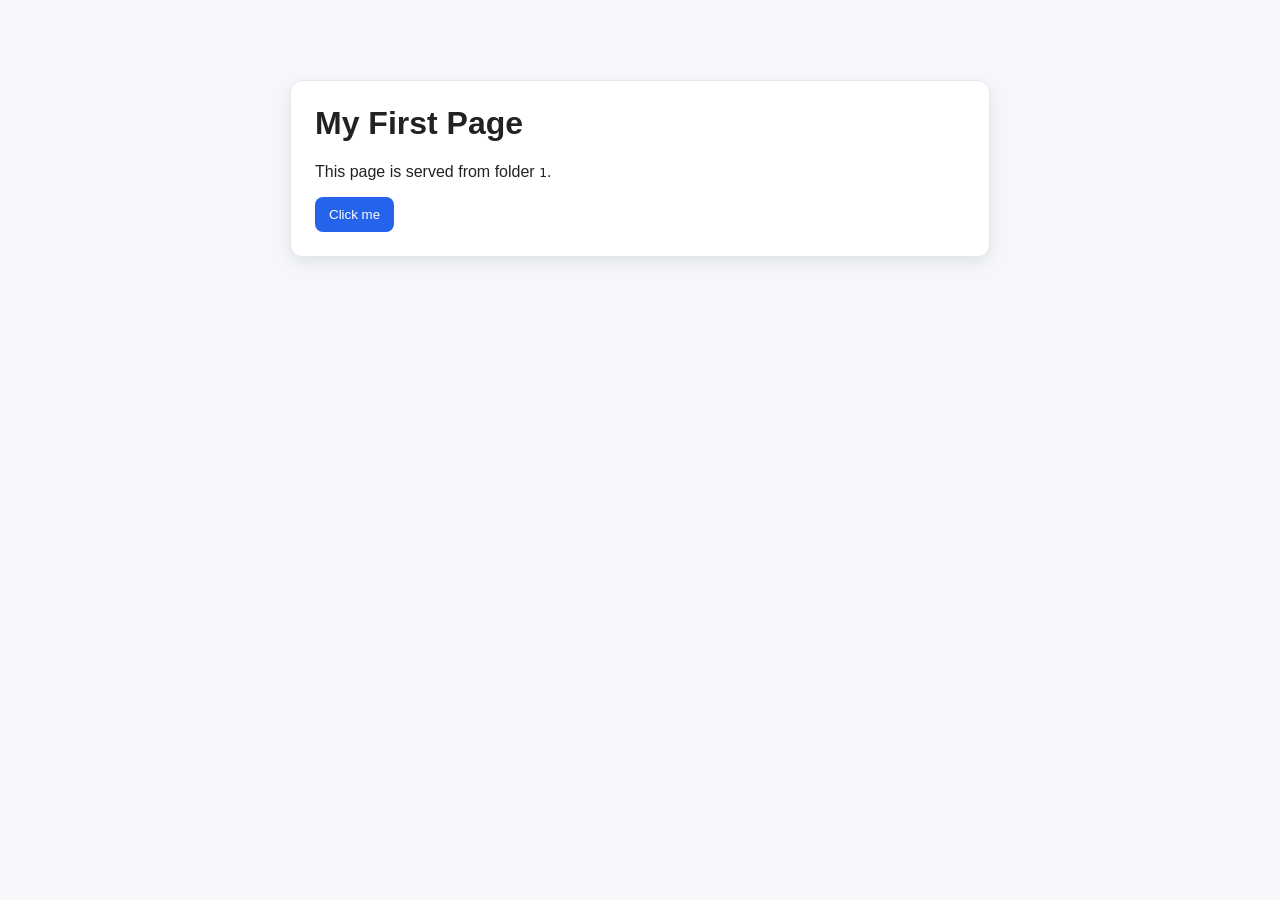
==== 1/index.html @ 51cf91da "Initial project scaffold with first webpage. Add folder 1 with linked HTML, CSS, and JavaScript star" ====
<!doctype html>
<html lang="en">
<head>
  <meta charset="UTF-8">
  <meta name="viewport" content="width=device-width, initial-scale=1.0">
  <title>Page 1</title>
  <link rel="stylesheet" href="style.css">
</head>
<body>
  <main class="container">
    <h1>My First Page</h1>
    <p>This page is served from folder <code>1</code>.</p>
    <button id="helloBtn" type="button">Click me</button>
  </main>

  <script src="script.js"></script>
</body>
</html>
---- 1/style.css ----
* {
  box-sizing: border-box;
}

body {
  margin: 0;
  font-family: Arial, sans-serif;
  background: #f5f7fb;
  color: #222;
}

.container {
  max-width: 700px;
  margin: 80px auto;
  padding: 24px;
  background: #fff;
  border: 1px solid #e2e8f0;
  border-radius: 12px;
  box-shadow: 0 6px 16px rgba(0, 0, 0, 0.08);
}

h1 {
  margin-top: 0;
}

button {
  padding: 10px 14px;
  border: 0;
  border-radius: 8px;
  background: #2563eb;
  color: #fff;
  cursor: pointer;
}

button:hover {
  background: #1d4ed8;
}
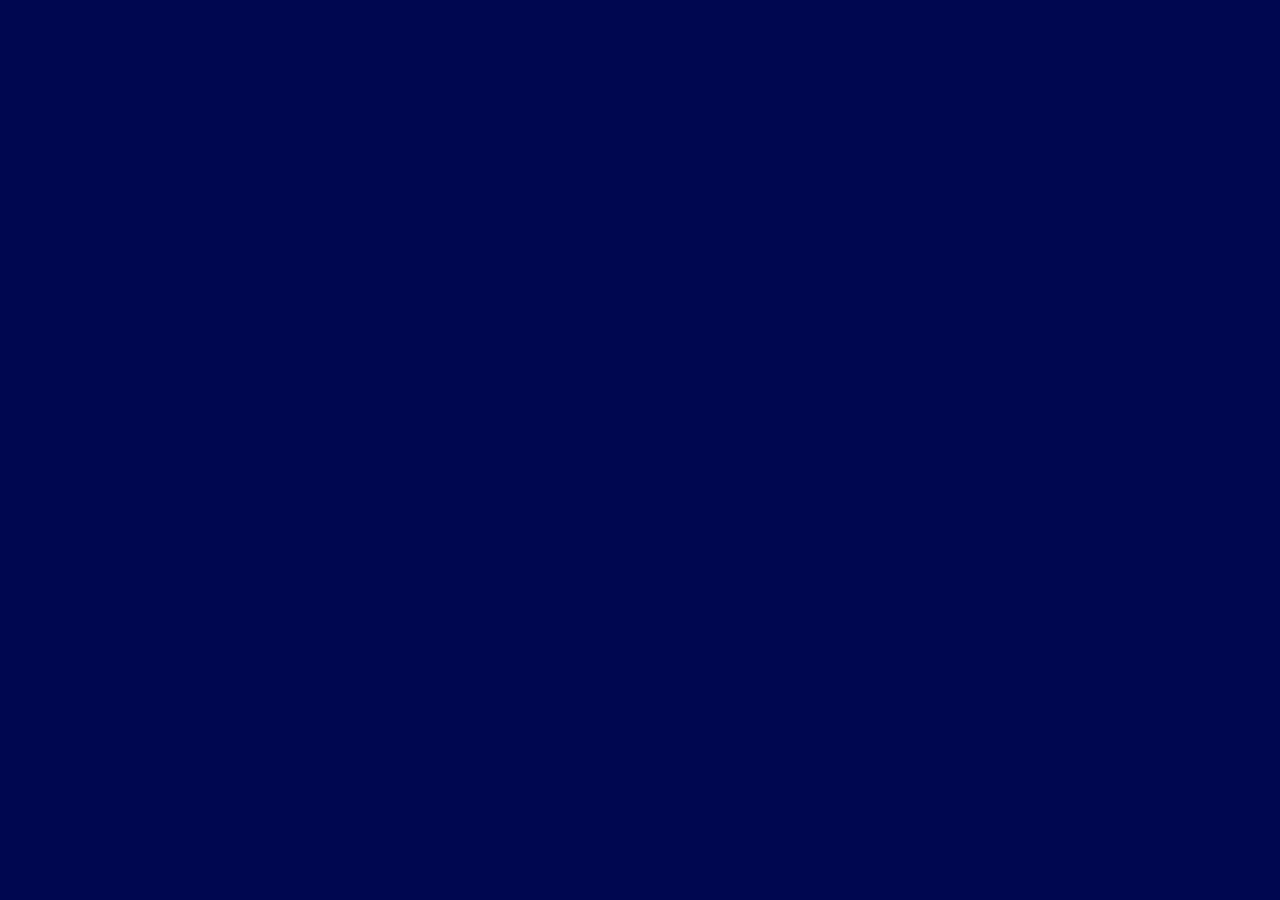
==== commit 7f3ce376: "Build multi-page interactive Gossip Girl experience. Add landing, tea, and about pages with custom f" ====
--- a/1/index.html
+++ b/1/index.html
@@ -3,16 +3,23 @@
 <head>
   <meta charset="UTF-8">
   <meta name="viewport" content="width=device-width, initial-scale=1.0">
-  <title>Page 1</title>
+  <title>Intro</title>
   <link rel="stylesheet" href="style.css">
 </head>
 <body>
-  <main class="container">
-    <h1>My First Page</h1>
-    <p>This page is served from folder <code>1</code>.</p>
-    <button id="helloBtn" type="button">Click me</button>
+  <main class="stage" id="stage">
+    <section class="page page-text">
+      <div class="content">
+        <p class="line line-1">hey upper east siders...</p>
+        <p class="line line-2">gossip girl here - and i have</p>
+        <p class="line line-3">the biggest news ever</p>
+      </div>
+      <a class="envelope-link" href="../2/" aria-label="Go to next page">
+        <img class="envelope" src="../envelope.png" alt="Envelope">
+      </a>
+    </section>
+    <section class="page page-cover"></section>
   </main>
-
   <script src="script.js"></script>
 </body>
 </html>
--- a/1/style.css
+++ b/1/style.css
@@ -2,36 +2,98 @@
   box-sizing: border-box;
 }
 
+@font-face {
+  font-family: "NoCursive";
+  src: url("../no_cursiv.otf") format("opentype");
+  font-display: swap;
+}
+
 body {
   margin: 0;
-  font-family: Arial, sans-serif;
-  background: #f5f7fb;
-  color: #222;
+  width: 100vw;
+  height: 100vh;
+  background: #000751;
+  overflow: hidden;
+  color: #fff;
+  font-family: "NoCursive", sans-serif;
 }
 
-.container {
-  max-width: 700px;
-  margin: 80px auto;
-  padding: 24px;
-  background: #fff;
-  border: 1px solid #e2e8f0;
-  border-radius: 12px;
-  box-shadow: 0 6px 16px rgba(0, 0, 0, 0.08);
+.stage {
+  --spot-x: 50vw;
+  --spot-y: 50vh;
+  --spot-size: 320px;
+  position: relative;
+  width: 100%;
+  height: 100%;
 }
 
-h1 {
-  margin-top: 0;
+.page {
+  position: absolute;
+  inset: 0;
+  display: grid;
+  place-items: center;
+  background: #000751;
 }
 
-button {
-  padding: 10px 14px;
-  border: 0;
-  border-radius: 8px;
-  background: #2563eb;
-  color: #fff;
-  cursor: pointer;
+.content {
+  text-align: center;
+  padding: 20px;
 }
 
-button:hover {
-  background: #1d4ed8;
+.line {
+  margin: 0;
+  text-transform: lowercase;
+  line-height: 1.05;
 }
+
+.line-1 {
+  font-size: clamp(2.2rem, 8vw, 5.2rem);
+}
+
+.line-2 {
+  font-size: clamp(1.8rem, 6.4vw, 4.3rem);
+}
+
+.line-3 {
+  font-size: clamp(2rem, 6.8vw, 4.7rem);
+}
+
+.envelope-link {
+  position: absolute;
+  right: clamp(24px, 7vw, 90px);
+  bottom: clamp(24px, 9vh, 80px);
+}
+
+.envelope {
+  width: clamp(190px, 24vw, 320px);
+  display: block;
+  transform: rotate(-10deg);
+  -webkit-user-drag: none;
+  user-select: none;
+}
+
+.envelope-link:hover .envelope {
+  transform: rotate(-10deg) scale(1.03);
+}
+
+.page-cover {
+  z-index: 2;
+  -webkit-mask-image: none;
+  mask-image: none;
+  pointer-events: none;
+}
+
+.stage.is-active .page-cover {
+  -webkit-mask-image: radial-gradient(
+    circle var(--spot-size) at var(--spot-x) var(--spot-y),
+    transparent 0%,
+    transparent 36%,
+    #000 68%
+  );
+  mask-image: radial-gradient(
+    circle var(--spot-size) at var(--spot-x) var(--spot-y),
+    transparent 0%,
+    transparent 36%,
+    #000 68%
+  );
+}
